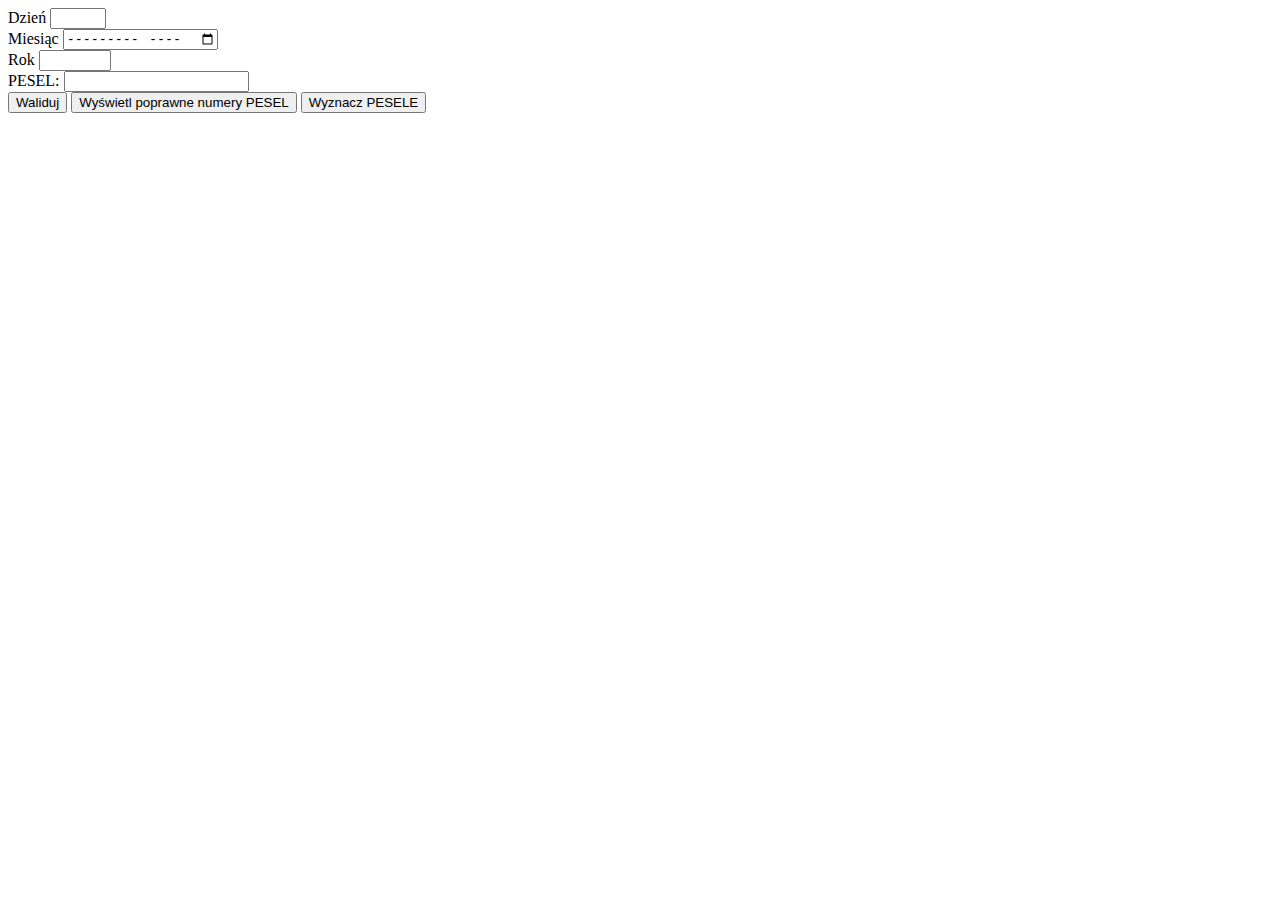
==== pesel/index.html @ 1d80c7fd "[PDS] Added boilerplate for pesel" ====
<!DOCTYPE html>
<html lang="en">

<head>
    <meta charset="UTF-8">
    <meta name="viewport" content="width=device-width, initial-scale=1.0">
    <meta http-equiv="X-UA-Compatible" content="ie=edge">
    <title>Pesel</title>
    <link rel="stylesheet" href="style.css">
</head>

<body>
    <div>
        <label for="day">Dzień</label>
        <input type="number" min="1" max="31">
    </div>

    <div>
        <label for="month">Miesiąc</label>
        <input type="month" id="month">
    </div>
    <div>
        <label for="year">Rok</label>
        <input type="number" min="1900" max="2021" id="year">
    </div>

    <div>
        <label for="pesel">PESEL:</label>
        <input type="text" id="pesel">
    </div>
    <button>Waliduj</button>
    <button>Wyświetl poprawne numery PESEL</button>
    <button>Wyznacz PESELE</button>

    <script type="text/javascript" src="find_valid_pesels.js"></script>
    <script type="text/javascript" src="show_all_pesels.js"></script>
    <script type="text/javascript" src="validate_one_pesel.js"></script>
</body>

</html>
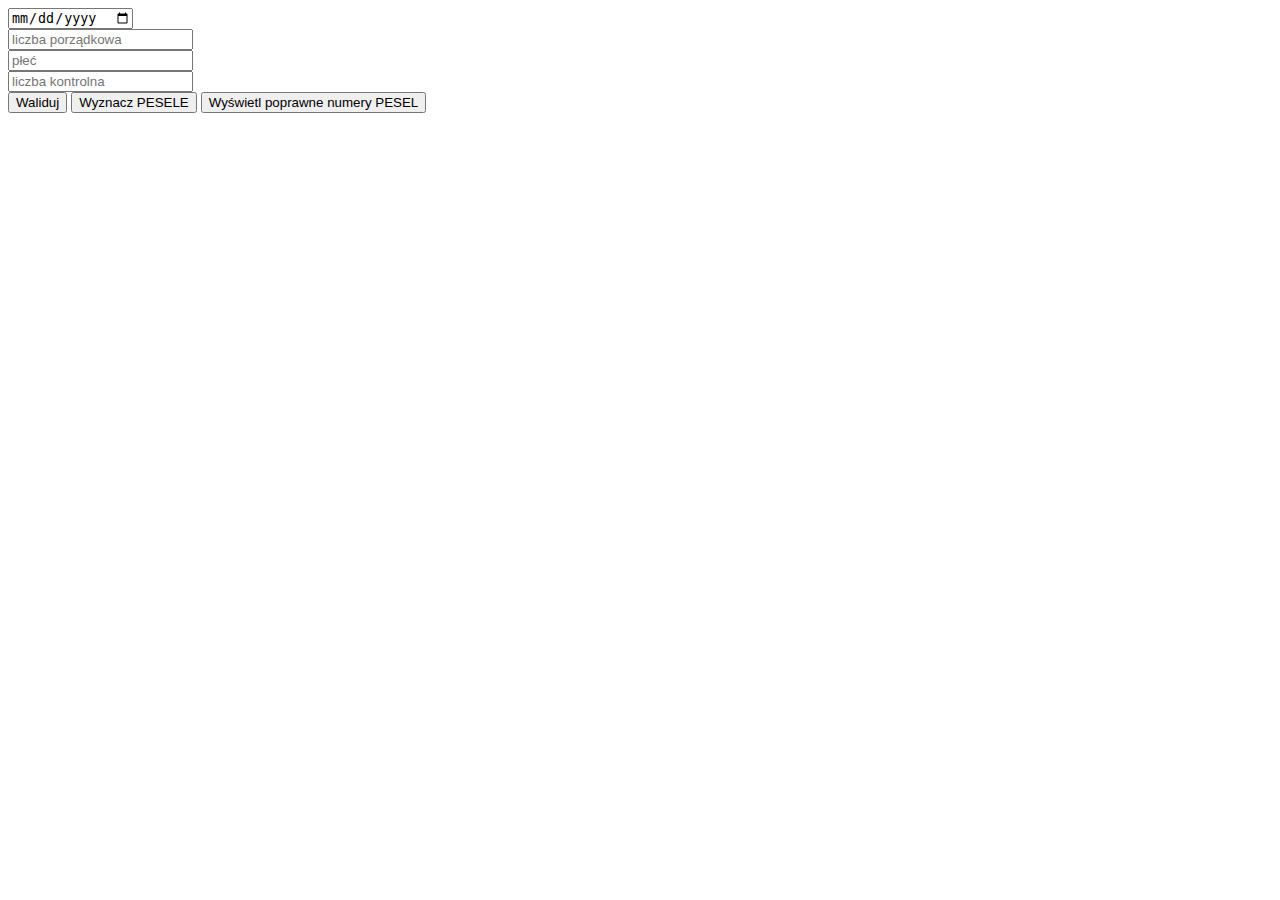
==== commit 9088424c: "[PDS] Added workers for PESEL" ====
--- a/pesel/index.html
+++ b/pesel/index.html
@@ -7,34 +7,40 @@
     <meta http-equiv="X-UA-Compatible" content="ie=edge">
     <title>Pesel</title>
     <link rel="stylesheet" href="style.css">
+    <link href="https://cdn.jsdelivr.net/npm/bootstrap@5.1.3/dist/css/bootstrap.min.css" rel="stylesheet"
+        integrity="sha384-1BmE4kWBq78iYhFldvKuhfTAU6auU8tT94WrHftjDbrCEXSU1oBoqyl2QvZ6jIW3" crossorigin="anonymous">
 </head>
 
 <body>
-    <div>
-        <label for="day">Dzień</label>
-        <input type="number" min="1" max="31">
+    <div class="container">
+        <form action="#">
+            <div class="row">
+                <div class="col">
+                    <input type="date" placeholder="data urodzenia" id="birthDate" required pattern="[0-9]{4}-(0[1-9]|1[012])-(0[1-9]|1[0-9]|2[0-9]|3[01])">
+                </div>
+                <div class="col">
+                    <input type="number" placeholder="liczba porządkowa" id="ordinalNumber">
+                </div>
+                <div class="col">
+                    <input type="text" placeholder="płeć" id="gender">
+                </div>
+                <div class="col">
+                    <input type="text" placeholder="liczba kontrolna" id="controlNumber">
+                </div>
+            </div>
+            <div class="row">
+                <div class="col">
+                    <input value="Waliduj" type="submit" id="validate" onclick="validatePesel()">
+                    <input value="Wyznacz PESELE" type="submit" id="validate" onclick="showAllPesels()">
+                    <input value="Wyświetl poprawne numery PESEL" type="submit" id="validate" onclick="validatePesel()">
+                </div>
+        </form>
     </div>
-
-    <div>
-        <label for="month">Miesiąc</label>
-        <input type="month" id="month">
+    <div id="results">
+        
     </div>
-    <div>
-        <label for="year">Rok</label>
-        <input type="number" min="1900" max="2021" id="year">
-    </div>
-
-    <div>
-        <label for="pesel">PESEL:</label>
-        <input type="text" id="pesel">
-    </div>
-    <button>Waliduj</button>
-    <button>Wyświetl poprawne numery PESEL</button>
-    <button>Wyznacz PESELE</button>
-
-    <script type="text/javascript" src="find_valid_pesels.js"></script>
-    <script type="text/javascript" src="show_all_pesels.js"></script>
-    <script type="text/javascript" src="validate_one_pesel.js"></script>
+    
+    <script type="text/javascript" src="script.js"></script>
 </body>
 
 </html>